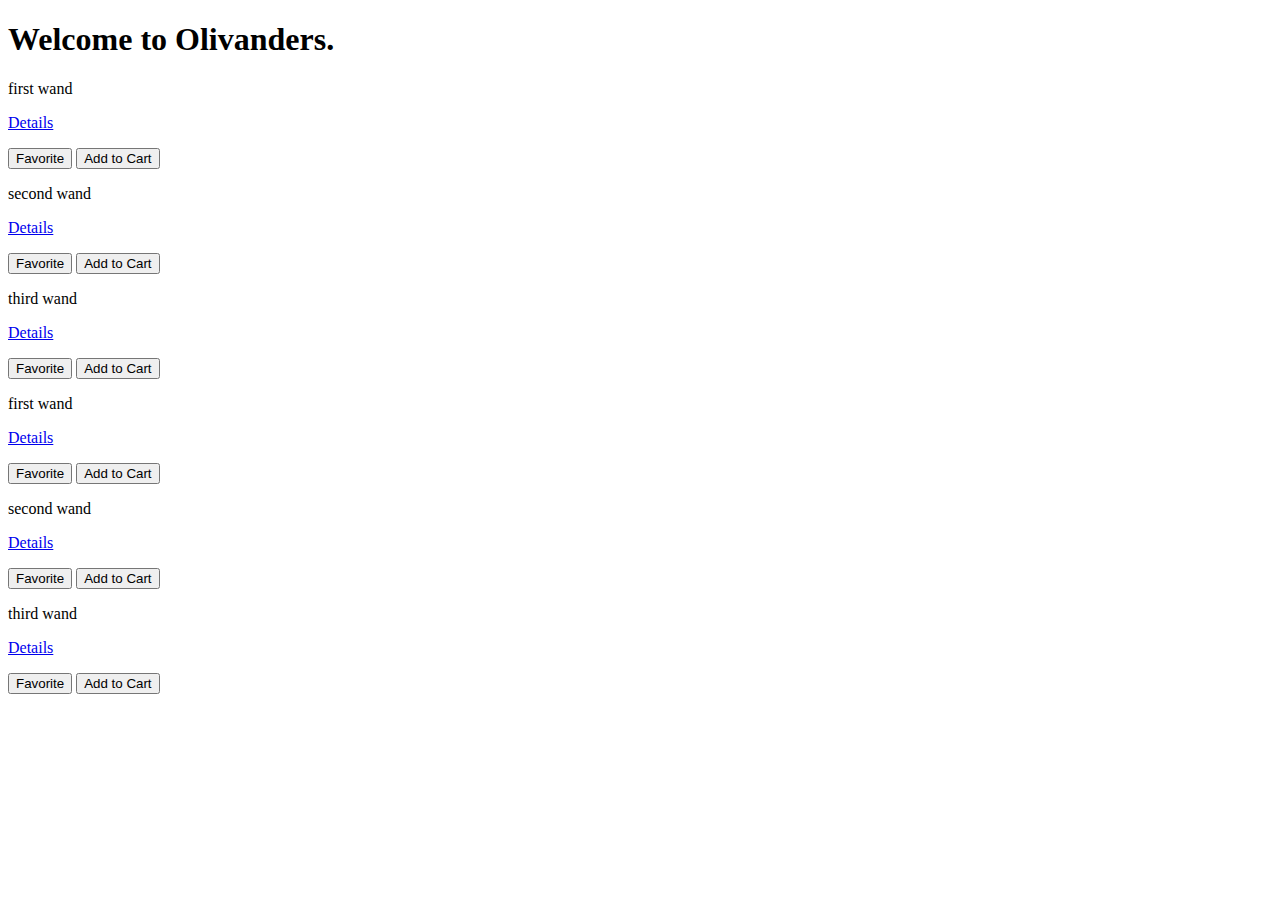
==== index.html @ 4acfdce1 "Update index.html" ====
<!DOCTYPE html>
<html>
    <head>
        <title>Olivanders</title>
        <link rel="stylesheet" href="stylesheet.css">
        <script type="text/javascript" src="products.json"></script>
        <script type="text/javascript" src="http://code.jquery.com/jquery-1.7.1.min.js"></script>

        <script type="text/javascript" src="javascript.js"></script>
    </head>
    <body>
        
        <h1>Welcome to Olivanders.</h1>
        <div id="box1" class="wands">
            <p>first wand</p>
            <p><a href="details.html">Details</a></p>
            <button class="favorite1" onclick="markFavorite('favorite1')">Favorite</button>
            <button class="addtocart" onclick="addToCart()">Add to Cart</button>
            
        </div>
        <div id="box2" class="wands">
            <p>second wand</p>
            <p><a href="details.html">Details</a></p>
            <button class="favorite2" onclick="markFavorite('favorite2')">Favorite</button>
            <button class="addtocart" onclick="addToCart()">Add to Cart</button>
        </div>
        <div id="box3" class="wands">
            <p>third wand</p>
            <p><a href="details.html">Details</a></p>
            <button class="favorite3" onclick="markFavorite('favorite3')">Favorite</button>
            <button class="addtocart" onclick="addToCart()">Add to Cart</button>
        </div>
        
        <div id="box3" class="wands">
            <p>first wand</p>
            <p><a href="details.html">Details</a></p>
            <button class="favorite4" onclick="markFavorite('favorite4')">Favorite</button>
            <button class="addtocart" onclick="addToCart()">Add to Cart</button>
        </div>
        <div id="box1" class="wands">
            <p>second wand</p>
            <p><a href="details.html">Details</a></p>
            <button class="favorite5" onclick="markFavorite('favorite5')">Favorite</button>
            <button class="addtocart" onclick="addToCart()">Add to Cart</button>
        </div>
        <div id="box2" class="wands">
            <p>third wand</p>
            <p><a href="details.html">Details</a></p>
            <button class="favorite6" onclick="markFavorite('favorite6')">Favorite</button>
            <button class="addtocart" onclick="addToCart()">Add to Cart</button>
        </div>
        
    </body>
</html>
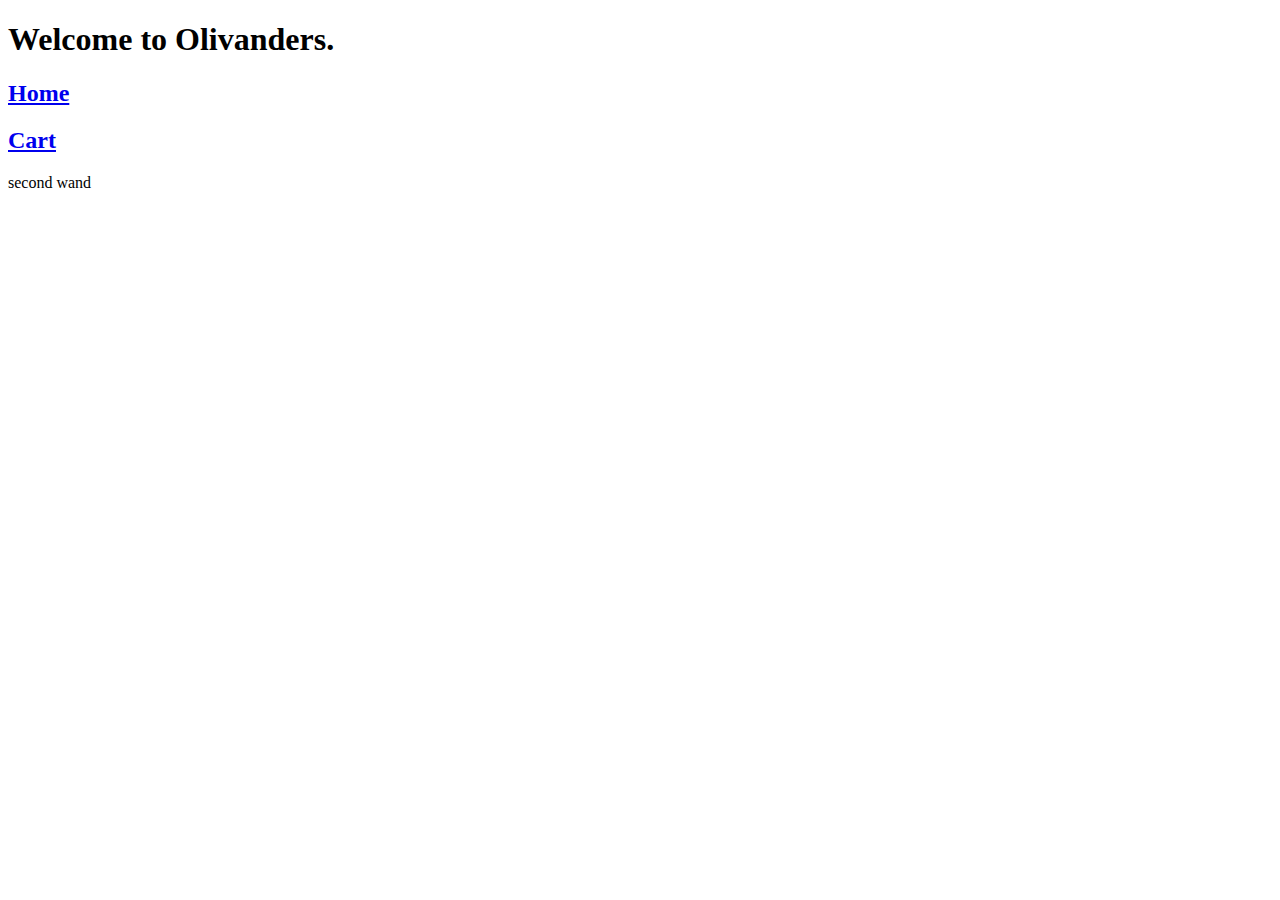
==== commit 658c7024: "Update index.html" ====
--- a/index.html
+++ b/index.html
@@ -3,52 +3,18 @@
     <head>
         <title>Olivanders</title>
         <link rel="stylesheet" href="stylesheet.css">
-        <script type="text/javascript" src="products.json"></script>
-        <script type="text/javascript" src="http://code.jquery.com/jquery-1.7.1.min.js"></script>
-
         <script type="text/javascript" src="javascript.js"></script>
     </head>
     <body>
         
         <h1>Welcome to Olivanders.</h1>
-        <div id="box1" class="wands">
-            <p>first wand</p>
-            <p><a href="details.html">Details</a></p>
-            <button class="favorite1" onclick="markFavorite('favorite1')">Favorite</button>
-            <button class="addtocart" onclick="addToCart()">Add to Cart</button>
-            
-        </div>
-        <div id="box2" class="wands">
-            <p>second wand</p>
-            <p><a href="details.html">Details</a></p>
-            <button class="favorite2" onclick="markFavorite('favorite2')">Favorite</button>
-            <button class="addtocart" onclick="addToCart()">Add to Cart</button>
-        </div>
-        <div id="box3" class="wands">
-            <p>third wand</p>
-            <p><a href="details.html">Details</a></p>
-            <button class="favorite3" onclick="markFavorite('favorite3')">Favorite</button>
-            <button class="addtocart" onclick="addToCart()">Add to Cart</button>
-        </div>
+        <h2><a href="index_new.html">Home</a></h2>
+        <h2><a href="cart.html">Cart</a></h2>
+
         
-        <div id="box3" class="wands">
-            <p>first wand</p>
-            <p><a href="details.html">Details</a></p>
-            <button class="favorite4" onclick="markFavorite('favorite4')">Favorite</button>
-            <button class="addtocart" onclick="addToCart()">Add to Cart</button>
-        </div>
-        <div id="box1" class="wands">
-            <p>second wand</p>
-            <p><a href="details.html">Details</a></p>
-            <button class="favorite5" onclick="markFavorite('favorite5')">Favorite</button>
-            <button class="addtocart" onclick="addToCart()">Add to Cart</button>
-        </div>
-        <div id="box2" class="wands">
-            <p>third wand</p>
-            <p><a href="details.html">Details</a></p>
-            <button class="favorite6" onclick="markFavorite('favorite6')">Favorite</button>
-            <button class="addtocart" onclick="addToCart()">Add to Cart</button>
-        </div>
+        
+        <p id="demo">second wand</p>
+        
         
     </body>
 </html>
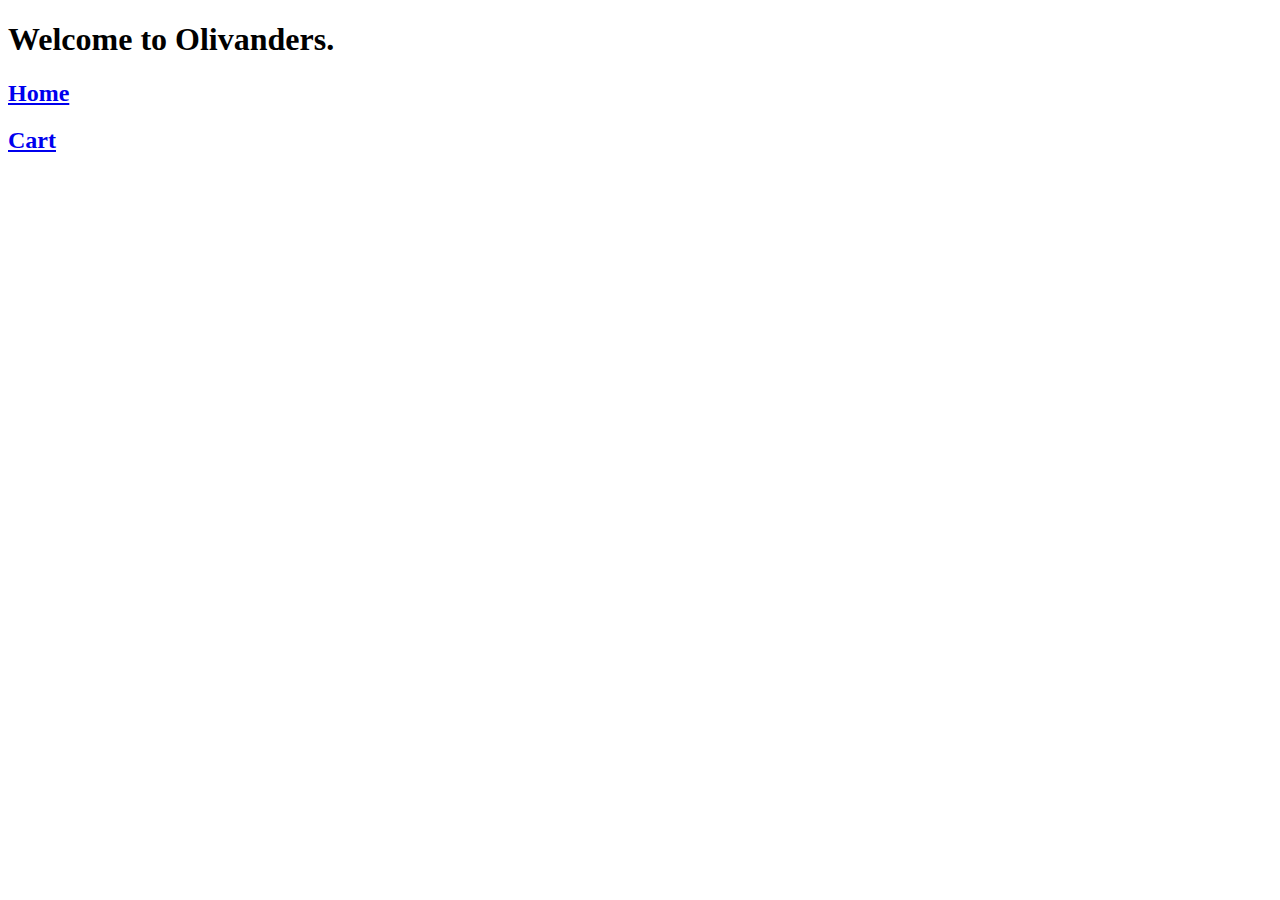
==== commit 0c2badc2: "seperate folder" ====
--- a/index.html
+++ b/index.html
@@ -2,8 +2,8 @@
 <html>
     <head>
         <title>Olivanders</title>
-        <link rel="stylesheet" href="stylesheet.css">
-        <script type="text/javascript" src="javascript.js"></script>
+        <link rel="stylesheet" href="style/stylesheet.css">
+        <script type="text/javascript" src="script/javascript.js"></script>
     </head>
     <body>
         
@@ -13,7 +13,7 @@
 
         
         
-        <p id="demo">second wand</p>
+        <p id="demo"></p>
         
         
     </body>
--- a/style/stylesheet.css
+++ b/style/stylesheet.css
@@ -0,0 +1 @@
+#box {float: left; width: 60%; height: 200px; border: 1px solid black; margin: 20px 20px 20px 20px;}
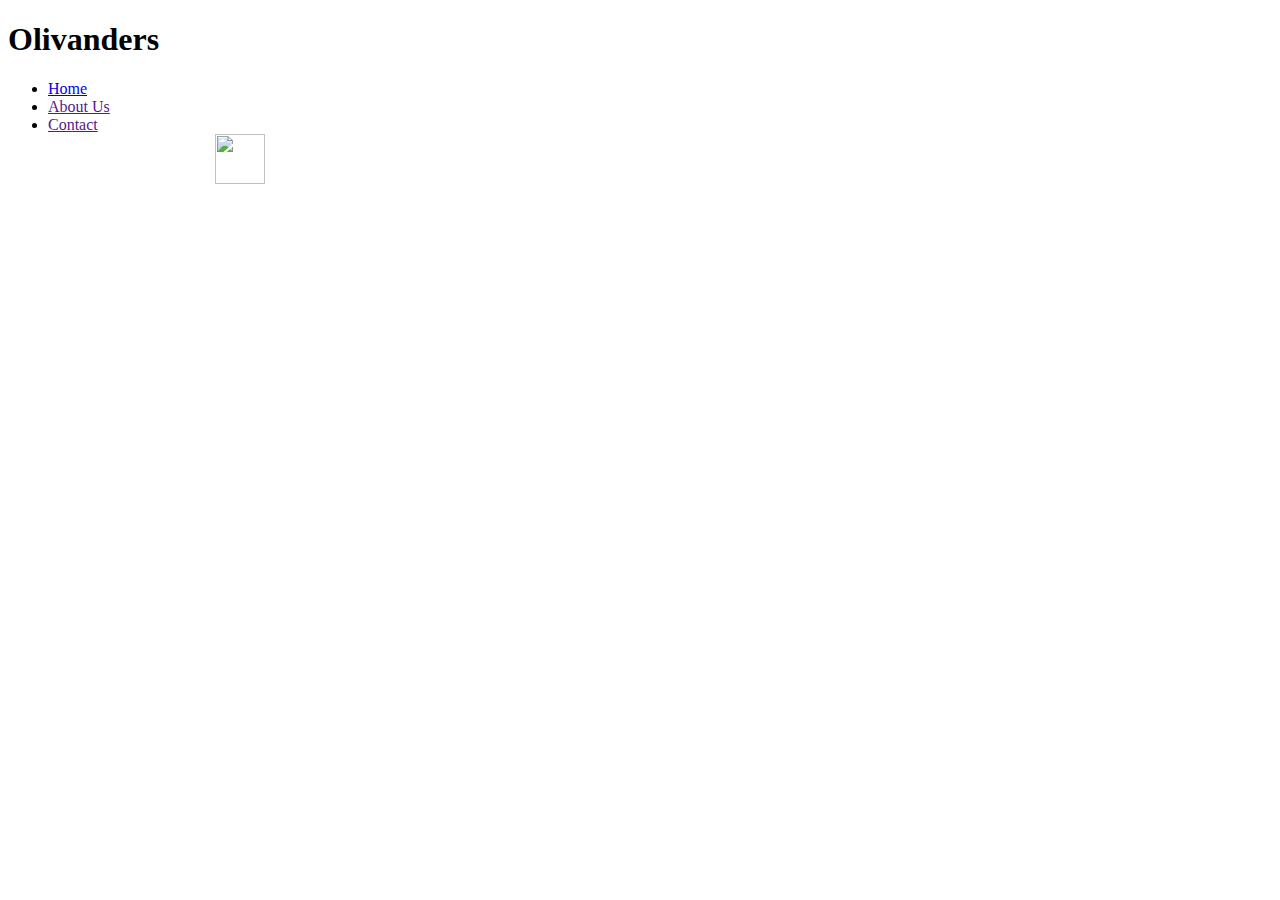
==== commit 0a5aaec5: "Update index.html" ====
--- a/index.html
+++ b/index.html
@@ -2,18 +2,42 @@
 <html>
     <head>
         <title>Olivanders</title>
-        <link rel="stylesheet" href="style/stylesheet.css">
-        <script type="text/javascript" src="script/javascript.js"></script>
+        <link rel="stylesheet" href="stylesheet.css">
+        <script type="text/javascript" src="javascript.js"></script>
     </head>
-    <body>
-        
-        <h1>Welcome to Olivanders.</h1>
-        <h2><a href="index_new.html">Home</a></h2>
-        <h2><a href="cart.html">Cart</a></h2>
-
+    <body onload="indexOnload()" >
         
         
+   <div class="header1">
+	<div class="head0">
+      		<div class="head1" >
+     			 <h1> Olivanders</h1>
+     		 </div>
+		<div class="menu">
+			<ul>
+				<li><a href="index.html">Home</a></li>
+				<li><a href="">About Us</a></li>
+				<li><a href="">Contact</a></li>
+				<!--<li><a href="cart.html"><img src="cart.png" width="50px" height="50px" href="cart.html"></a></li>-->
+                <span style="color:white">Hellooo</span>
+                <span style="color:white">Hellooo</span>
+                <span style="color:white">Hellooo</span>
+                <a href="cart.html"><img src="cart.png" width="50px" height="50px" href="cart.html"></a>
+                <!--<li>0</li>-->
+			</ul>
+            
+            
+
+		</div>
+        
+	</div>
+    </div>
+    <div class="mid">
         <p id="demo"></p>
+    </div>
+        
+        
+        
         
         
     </body>
--- a/stylesheet.css
+++ b/stylesheet.css
@@ -0,0 +1 @@
+#box {float: left; width: 60%; height: 200px; border: 1px solid black; margin: 20px 20px 20px 20px;}
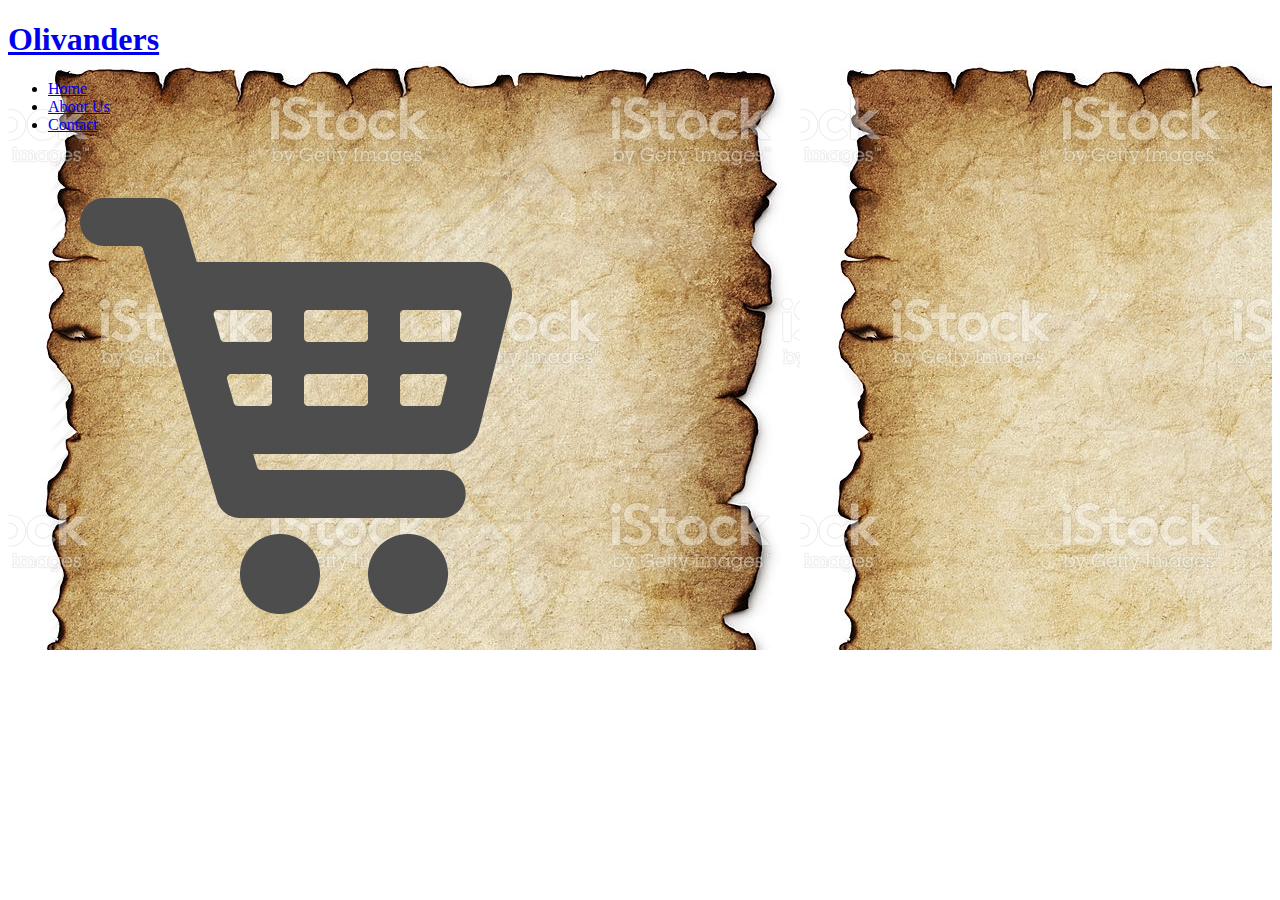
==== commit b8398416: "Update index.html" ====
--- a/index.html
+++ b/index.html
@@ -6,35 +6,30 @@
         <script type="text/javascript" src="javascript.js"></script>
     </head>
     <body onload="indexOnload()" >
+        <div class="header">
+            <div class="logo">
+                <a href="index.html"><h1 >Olivanders</h1></a>
+            </div>
+            <div class="nav-bar">
+                <ul>
+                    <li><a href="index.html">Home</a></li>
+                    <li><a href="#about">About Us</a></li>
+                    <li><a href="#contact">Contact</a></li>
+                    <!-- <li><a href="cart.html">Cart</a></li> -->
+                    <a  href="cart.html"><img id="cartImage" src="cart.png"  href="cart.html"></a>
+                    <!-- <ul>
+                        <li><button onclick="clearCart()">Clear Cart</button></li>
+                        <li><button onclick="clearCart()">Clear Cart</button></li>
+                    </ul> -->
+                    
+                </ul>
+            </div>
+        </div>     
         
-        
-   <div class="header1">
-	<div class="head0">
-      		<div class="head1" >
-     			 <h1> Olivanders</h1>
-     		 </div>
-		<div class="menu">
-			<ul>
-				<li><a href="index.html">Home</a></li>
-				<li><a href="">About Us</a></li>
-				<li><a href="">Contact</a></li>
-				<!--<li><a href="cart.html"><img src="cart.png" width="50px" height="50px" href="cart.html"></a></li>-->
-                <span style="color:white">Hellooo</span>
-                <span style="color:white">Hellooo</span>
-                <span style="color:white">Hellooo</span>
-                <a href="cart.html"><img src="cart.png" width="50px" height="50px" href="cart.html"></a>
-                <!--<li>0</li>-->
-			</ul>
-            
-            
-
-		</div>
-        
-	</div>
-    </div>
-    <div class="mid">
-        <p id="demo"></p>
-    </div>
+   
+        <div class="mid">
+            <p id="demo"></p>
+        </div>
         
         
         
--- a/stylesheet.css
+++ b/stylesheet.css
@@ -1 +1,134 @@
-#box {float: left; width: 60%; height: 200px; border: 1px solid black; margin: 20px 20px 20px 20px;}
+#box {float: left; width: 25%; height: 200px; border: 1px solid black; margin: 20px 20px 20px 20px;}
+#box2 {float: left; width: 25%; border: 1px solid black; margin: 20px 20px 20px 20px;}
+
+
+ body {
+	background-image: url("treasure.jpg");
+    background-color: #cccccc;
+    margin-top: 0;
+}
+
+html,p,h1,h{
+	
+}
+	html{	
+		position:relative;
+		background-color:#fff;
+}
+	.header1{
+		background-color:#fff;
+		width:100%;
+		height:200px;
+        font-family: 'Sedgwick Ave Display', cursive;
+ 	    color: #8B4513;
+        
+		
+		}
+	.head0{
+		width:1200px;
+		left:75px;
+		position:absolute;	}
+
+
+        .head1{
+		color:#FFF;
+		font-weight:500;
+		width:388px;
+		height:150px;
+		top:85px;
+		position:absolute;	
+		/*padding:5px 10px;*/
+		text-align:center;
+		font-size:30px;
+        border-radius: 30%;
+		font-family: 'Sedgwick Ave Display', cursive;
+         /*background-color: #8B4513;*/
+        background-image: url("treasure.jpg");
+        background-size: 390px 158px;
+       
+        
+        }
+      .menu{
+		
+		position:absolute;
+		top:120px;
+		left:423px;
+        
+	
+	}  
+	div.menu li{
+		display:inline-block;
+		line-height:1em;
+		color:white;
+		text-decoration:none;
+		/*background-color:#000035;*/
+		padding:12px 23px;
+		text-align:center;
+		/*border:1px solid #000035;*/
+		border-radius:5px;
+        background-image: url("treasure.jpg");
+        background-size: 159px 44px;
+        background-repeat: no-repeat;
+        /*width: 120px;
+        height: 40px;*/
+        
+		margin:7px;
+}      	.menu li a{
+		text-decoration:none;
+		color:#FFF;
+        font-size: 20px;
+		}
+        
+        .menu a{
+            background-image: none;
+        }
+
+	.mid
+		{
+		width:1200px;
+		left:149px;
+		position:absolute;
+		margin-top: 50px;
+		}
+	div.list1{
+		border:1px solid #ccc;
+		}
+	div.list1:hover
+		{
+		 border: 1px solid #777;
+		}
+	
+	div.des {
+   		 padding: 15px;
+   		 text-align: center;
+		}
+	
+	
+	.products {
+    	padding: 41px 6px 6px 6px;
+    	float: left;
+        background-image: url("treasure.jpg");
+        background-size: 310px 463px;
+        background-repeat: no-repeat;
+   		margin:20px 15px 20px 15px;
+        font-family: 'Sedgwick Ave Display', cursive;
+ 	    color: #8B4513;
+        width: 300px;
+        height: 480px;
+        text-align: center;
+		}
+        
+     .products a {
+         text-decoration: none;
+         color: #8B4513;
+         /*background-color: white;*/
+         /*padding: 0px 10px ;*/
+         /*margin-top: 100px;*/
+         /*border: 1px solid black;*/
+         font-size: 18px;
+     }
+      .products a:hover{
+          font-size: 22px;
+      }
+      
+      
